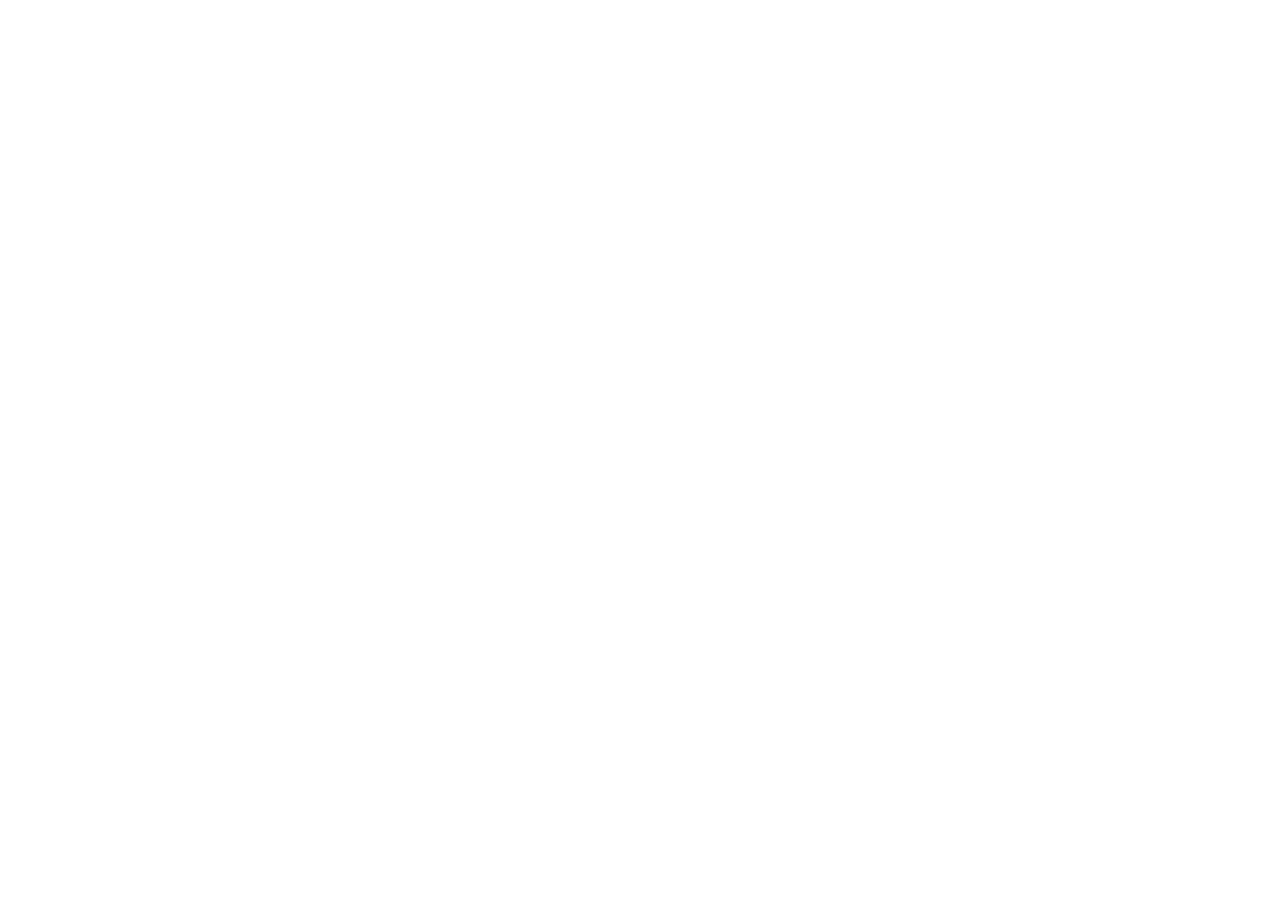
==== scores.html @ d0288e97 "beginning css framework, html outline and built out functions, arrays, on click events, query select" ====
<!DOCTYPE html>
<html lang="en">
<head>
    <meta charset="UTF-8">
    <meta name="viewport" content="width=device-width, initial-scale=1.0">
    <title>Document</title>
</head>
<body>
    
</body>
</html>
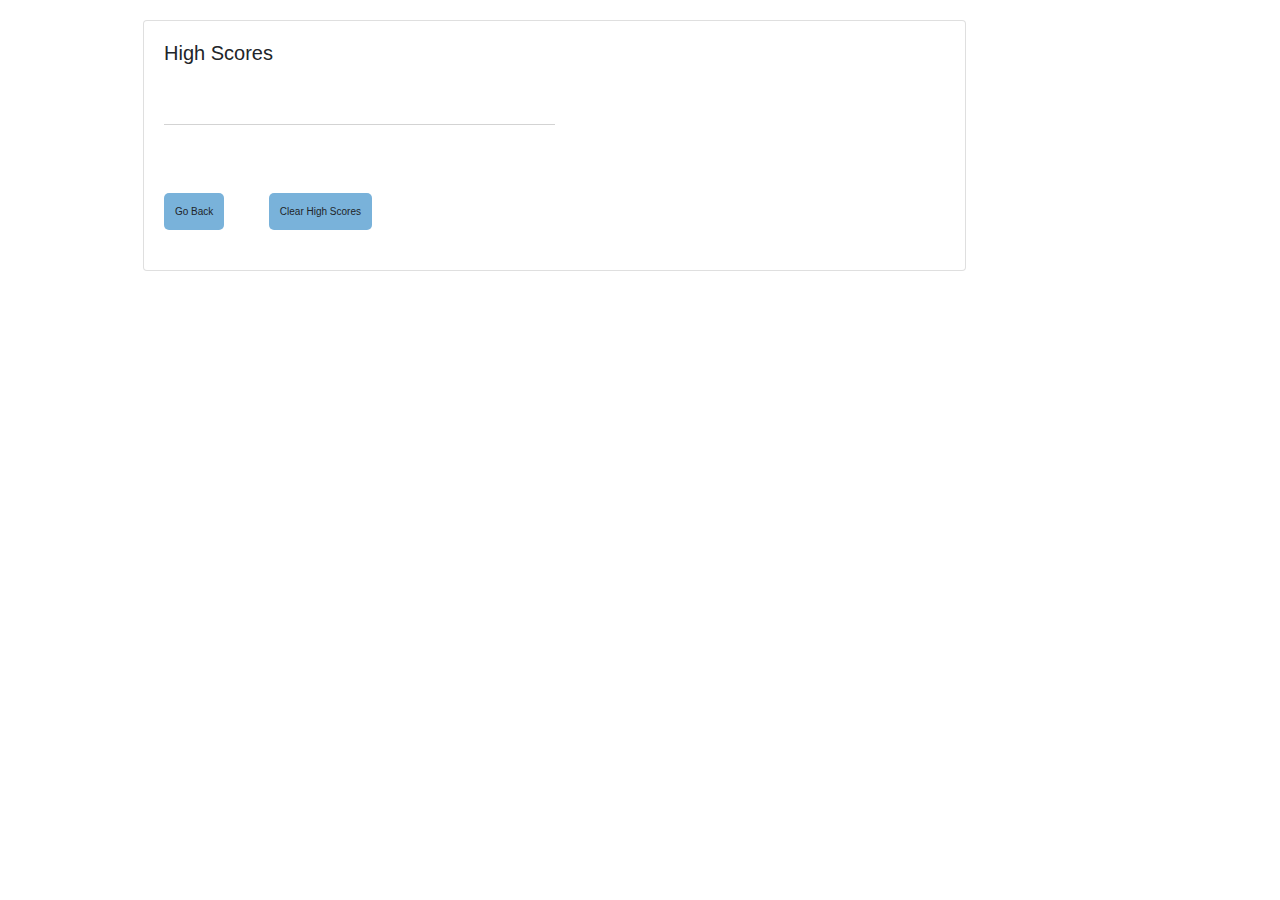
==== commit ddb1f4fa: "updated array of objects to function properly when iterated through in order to render results" ====
--- a/scores.html
+++ b/scores.html
@@ -1,11 +1,55 @@
-<!DOCTYPE html>
+<!doctype html>
 <html lang="en">
+
 <head>
-    <meta charset="UTF-8">
+    <!-- Required meta tags -->
+    <meta charset="utf-8">
     <meta name="viewport" content="width=device-width, initial-scale=1.0">
-    <title>Document</title>
+    <meta http-equiv="X-UA-Compatible" content="ie=edge">
+
+    <!-- Bootstrap CSS -->
+    <link rel="stylesheet" href="https://stackpath.bootstrapcdn.com/bootstrap/4.5.2/css/bootstrap.min.css"
+        integrity="sha384-JcKb8q3iqJ61gNV9KGb8thSsNjpSL0n8PARn9HuZOnIxN0hoP+VmmDGMN5t9UJ0Z" crossorigin="anonymous">
+    <link rel="stylesheet" href=style.css>
+    <title>Coding Quiz</title>
 </head>
+
 <body>
-    
+    <!-- Main Page Content -->
+    <main>
+        <div class="container">
+            <div class="row">
+                <div class="col-sm-10">
+                    <div class="card">
+                        <div class="card-body">
+                            <h5 class="card-title">High Scores</h5>
+                            <input type="text" id="scorelocation"/>
+                            <br><br>
+                            <a href="index.html" class="btn" id="goback">Go Back</a>
+                            <a href="#" class="btn" id="clearhighscore">Clear High Scores</a>
+                        </div>
+                    </div>
+                </div>
+            </div>
+    </main>
+
+
+    <!-- Optional JavaScript -->
+    <!-- jQuery first, then Popper.js, then Bootstrap JS -->
+    <script src="script2.js"></script>
+    <script src="https://code.jquery.com/jquery-3.5.1.slim.min.js"
+        integrity="sha384-DfXdz2htPH0lsSSs5nCTpuj/zy4C+OGpamoFVy38MVBnE+IbbVYUew+OrCXaRkfj"
+        crossorigin="anonymous"></script>
+    <script src="https://cdn.jsdelivr.net/npm/popper.js@1.16.1/dist/umd/popper.min.js"
+        integrity="sha384-9/reFTGAW83EW2RDu2S0VKaIzap3H66lZH81PoYlFhbGU+6BZp6G7niu735Sk7lN"
+        crossorigin="anonymous"></script>
+    <script src="https://stackpath.bootstrapcdn.com/bootstrap/4.5.2/js/bootstrap.min.js"
+        integrity="sha384-B4gt1jrGC7Jh4AgTPSdUtOBvfO8shuf57BaghqFfPlYxofvL8/KUEfYiJOMMV+rV"
+        crossorigin="anonymous"></script>
+
+
+
+
 </body>
+
 </html>